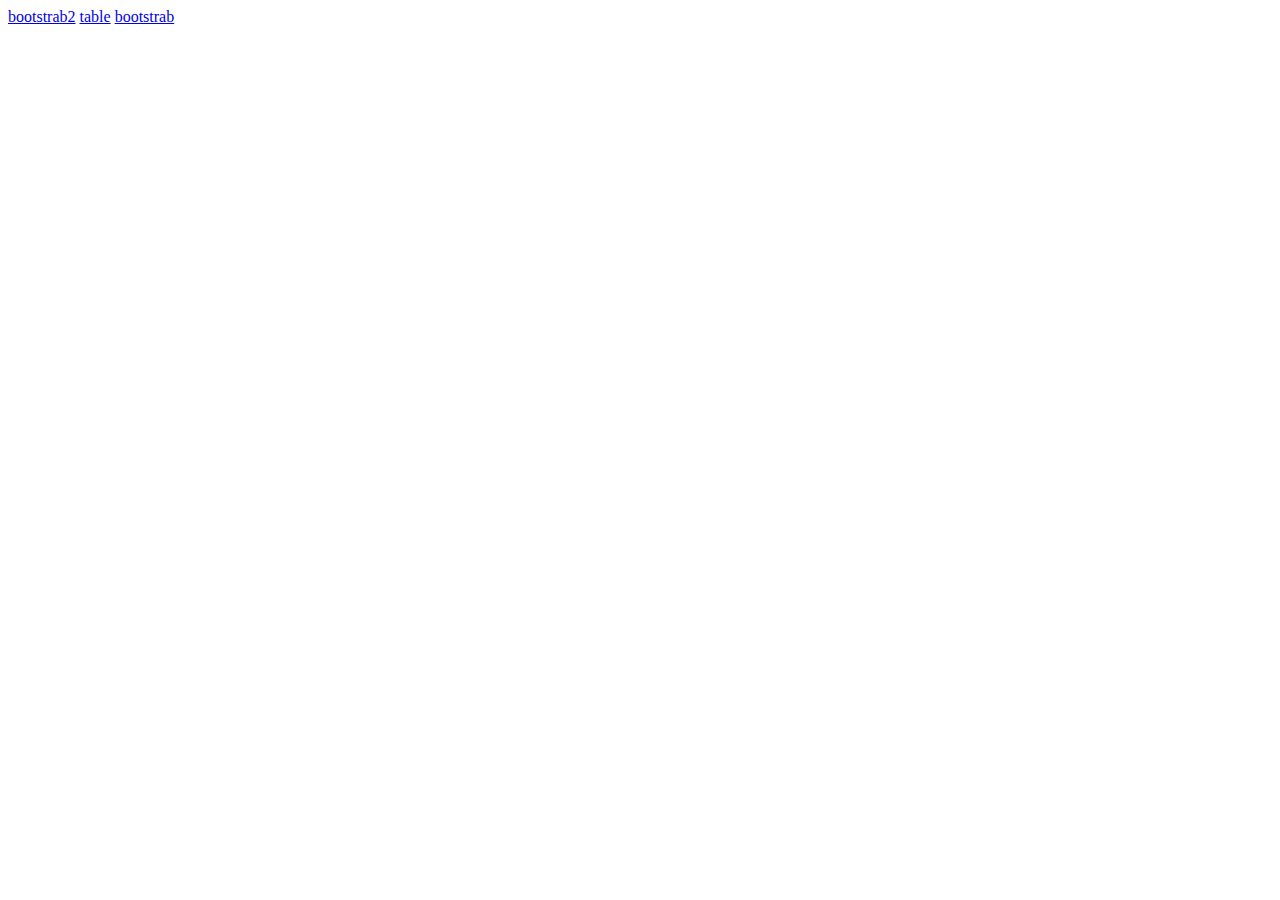
==== bootstrab/index.html @ d4aa2ec7 "mini-project" ====
<!DOCTYPE html>
<html lang="en">
<head>
    <meta charset="UTF-8">
    <meta name="viewport" content="width=device-width, initial-scale=1.0">
    <title>Document</title>
</head>
<body>
<a href="./task2.html">bootstrab2</a>
<a href="./task3.html">table</a>
    <a href="./task.html">bootstrab</a>
</body>
</html>
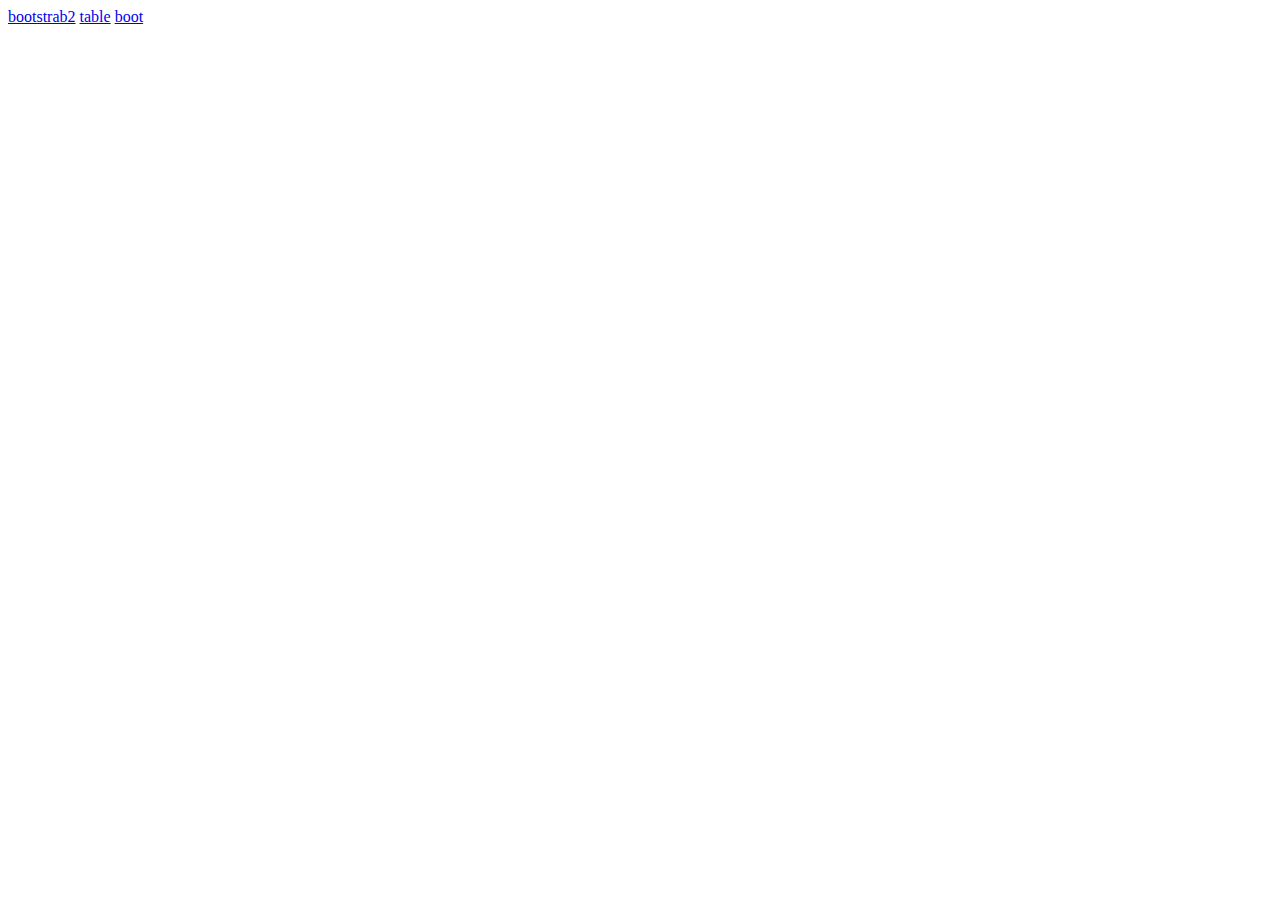
==== commit 32263b26: "bootstrab" ====
--- a/bootstrab/index.html
+++ b/bootstrab/index.html
@@ -8,6 +8,6 @@
 <body>
 <a href="./task2.html">bootstrab2</a>
 <a href="./task3.html">table</a>
-    <a href="./task.html">bootstrab</a>
+    <a href="./task.html">boot</a>
 </body>
 </html>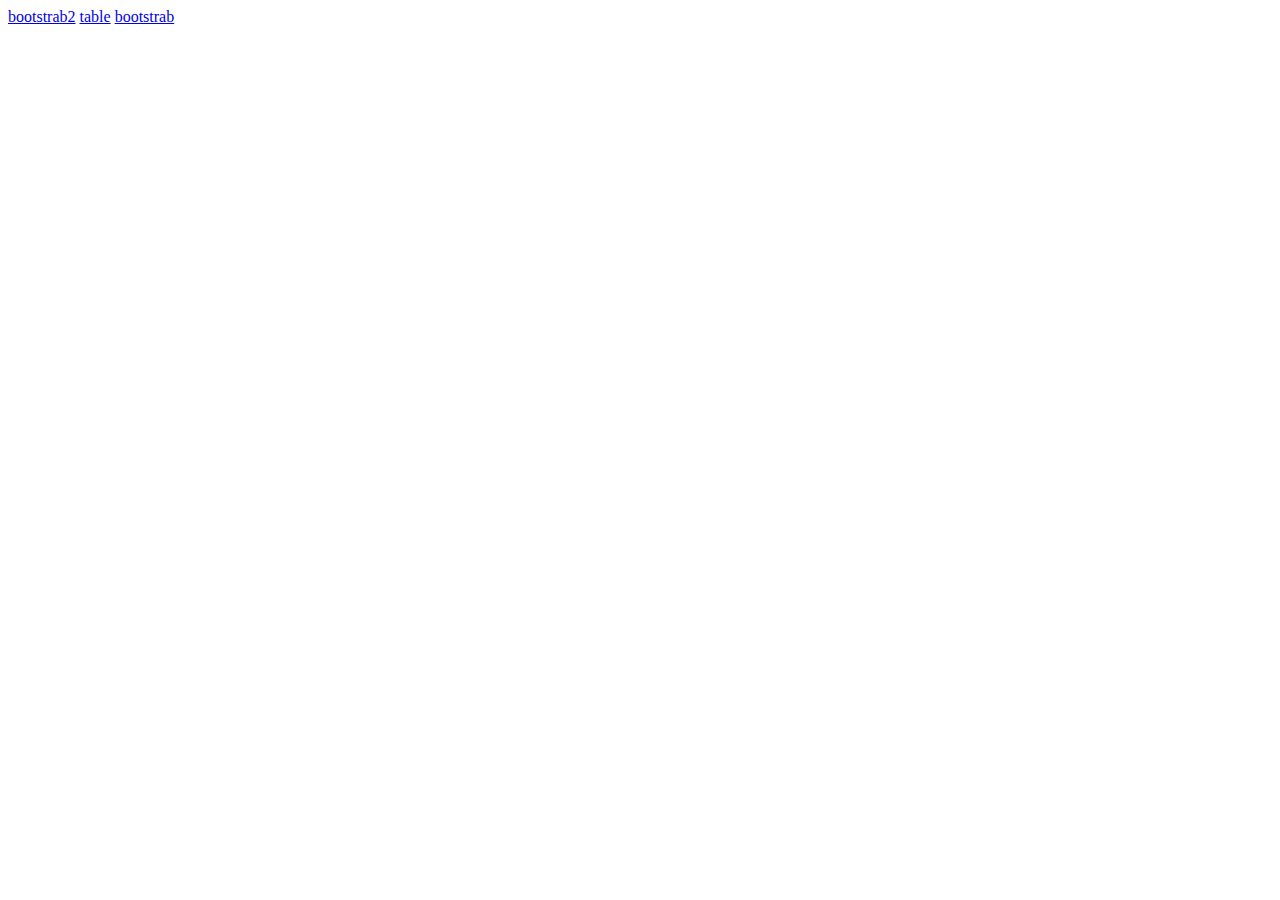
==== commit 19f51a50: "mini-project" ====
--- a/bootstrab/index.html
+++ b/bootstrab/index.html
@@ -8,6 +8,6 @@
 <body>
 <a href="./task2.html">bootstrab2</a>
 <a href="./task3.html">table</a>
-    <a href="./task.html">boot</a>
+    <a href="./task.html">bootstrab</a>
 </body>
 </html>